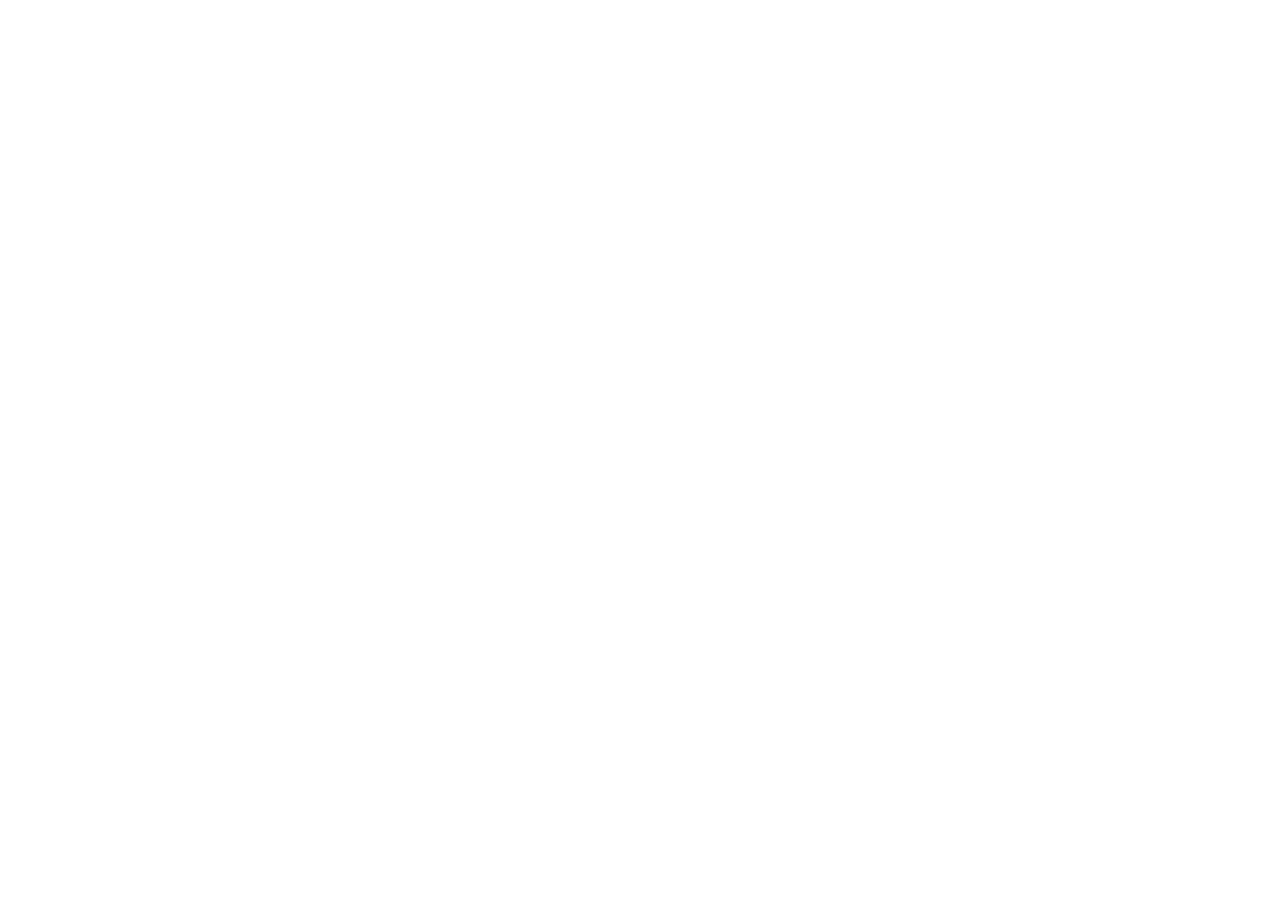
==== index.html @ 0c6db6ee "Iniciando segunda pre entrega" ====
<!DOCTYPE html>
<html lang="en">
<head>
    <meta charset="UTF-8">
    <meta name="viewport" content="width=device-width, initial-scale=1.0">
    <title>Document</title>
</head>
<body>
    
</body>
</html>
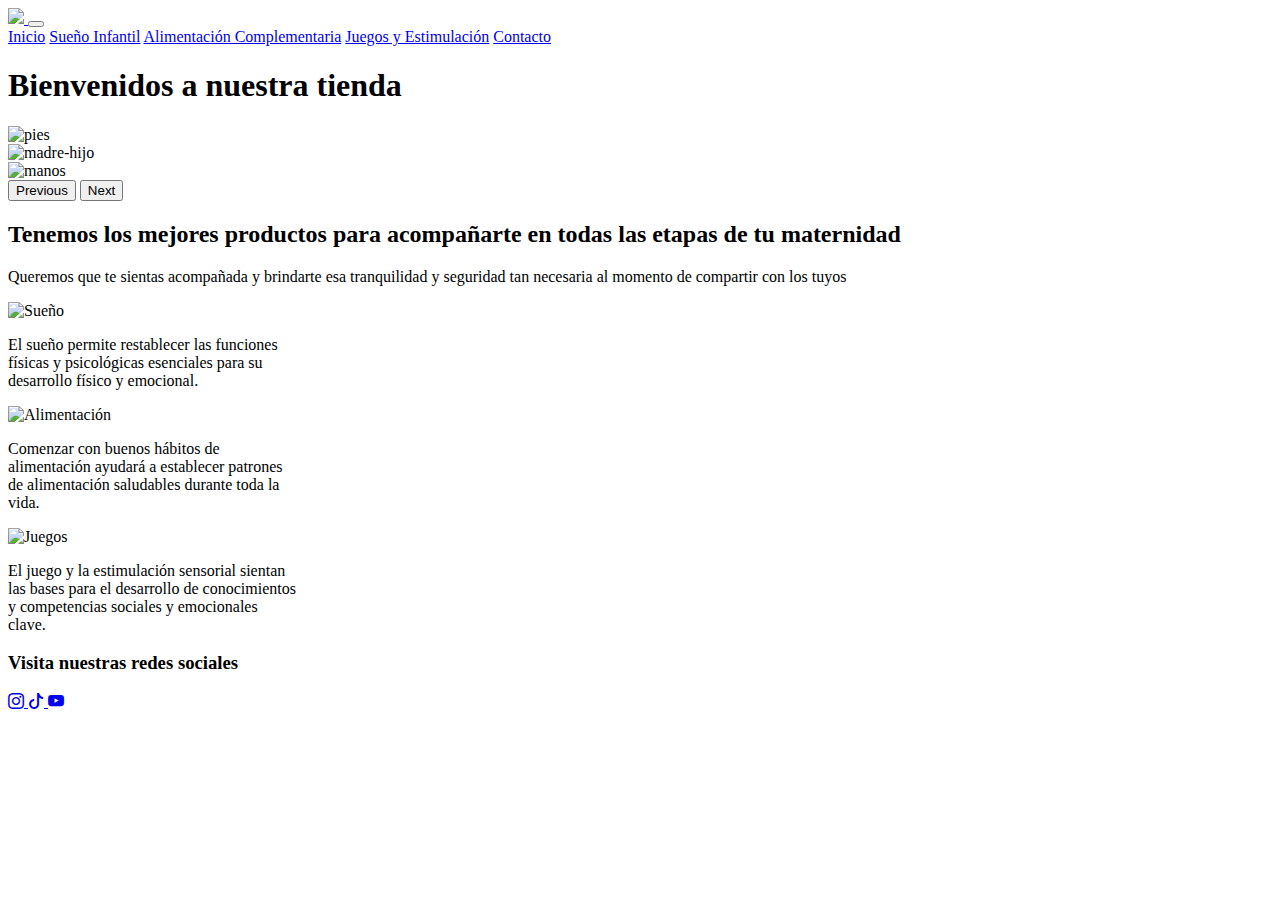
==== commit 3cf69696: "Creando pages html" ====
--- a/index.html
+++ b/index.html
@@ -1,11 +1,111 @@
 <!DOCTYPE html>
 <html lang="en">
 <head>
-    <meta charset="UTF-8">
-    <meta name="viewport" content="width=device-width, initial-scale=1.0">
-    <title>Document</title>
+        <meta charset="UTF-8">
+        <meta name="viewport" content="width=device-width, initial-scale=1.0">
+        <link href="https://cdn.jsdelivr.net/npm/bootstrap@5.3.2/dist/css/bootstrap.min.css" rel="stylesheet" integrity="sha384-T3c6CoIi6uLrA9TneNEoa7RxnatzjcDSCmG1MXxSR1GAsXEV/Dwwykc2MPK8M2HN" crossorigin="anonymous">
+        <link rel="stylesheet" href="https://cdn.jsdelivr.net/npm/bootstrap-icons@1.10.5/font/bootstrap-icons.css">
+        <link rel="stylesheet" href="../pre-entrega-2/css/styles.css">
+        <title>Criando con amor</title>
 </head>
 <body>
+    <header>
+        <nav class="navbar navbar-expand-lg">
+            <div class="container-fluid">
+                <a class="navbar-brand" href="index.html">
+                    <img class="logo" src="img/logo (2).png">
+                </a>
+                <button class="navbar-toggler" type="button" data-bs-toggle="collapse" data-bs-target="#navbarNavAltMarkup" aria-controls="navbarNavAltMarkup" aria-expanded="false" aria-label="Toggle navigation">
+                <span class="navbar-toggler-icon"></span>
+                </button>
+                <div class="collapse navbar-collapse" id="navbarNavAltMarkup">
+                    <div class="navbar-nav">
+                        <a class="nav-link active" aria-current="page" href="index.html">Inicio</a>
+                        <a class="nav-link" href="../pre-entrega-2/pages/sueno-infantil.html">Sueño Infantil</a>
+                        <a class="nav-link" href="../pre-entrega-2/pages/alimentación-complementaria.html">Alimentación Complementaria</a>
+                        <a class="nav-link" href="../pre-entrega-2/pages/juego-estimulacion.html">Juegos y Estimulación</a>
+                        <a class="nav-link" href="../pre-entrega-2/pages/contacto.html">Contacto</a>
+                    </div>
+                </div>
+            </div>
+        </nav>
+    </header>
+
+    <section class="my-5">
+        <h1 class="my-5 text-center">Bienvenidos a nuestra tienda</h1>
+        <div id="carouselExampleFade" class="carousel slide carousel-fade mx-auto">
+            <div class="carousel-inner">
+                <div class="carousel-item active">
+                    <img src="img/portada.jpg" class="d-block w-100" alt="pies">
+                </div>
+                <div class="carousel-item">
+                    <img src="img/portada2.jpg" class="d-block w-100" alt="madre-hijo">
+                </div>
+                <div class="carousel-item">
+                    <img src="img/portada3.jpg" class="d-block w-100" alt="manos">
+                </div>
+            </div>
+            <button class="carousel-control-prev" type="button" data-bs-target="#carouselExampleFade" data-bs-slide="prev">
+                <span class="carousel-control-prev-icon" aria-hidden="true"></span>
+                <span class="visually-hidden">Previous</span>
+            </button>
+            <button class="carousel-control-next" type="button" data-bs-target="#carouselExampleFade" data-bs-slide="next">
+                <span class="carousel-control-next-icon" aria-hidden="true"></span>
+                <span class="visually-hidden">Next</span>
+            </button>
+        </div>
+    </section>
+
+    <section class="container my-5">
+            <h2 class="text-center">Tenemos los mejores productos para acompañarte en todas las etapas de tu maternidad</h2>
+            <p class="text-center">Queremos que te sientas acompañada y brindarte esa tranquilidad y seguridad tan necesaria al momento de compartir con los tuyos</p>
     
+            <div class="container-cards">
+                <!-- CARD 1 -->
+                <div class="card" style="width: 18rem;">
+                    <img src="img/sueño-inicio.jpg" class="card-img-top" alt="Sueño">
+                    <div class="card-body">
+                        <p class="card-text">El sueño permite restablecer las funciones físicas y psicológicas esenciales para su desarrollo físico y emocional.</p>
+                    </div>
+                </div>
+    
+                <!-- CARD 2 -->
+                <div class="card" style="width: 18rem;">
+                    <img src="img/comida-inicio.jpg" class="card-img-top" alt="Alimentación">
+                    <div class="card-body">
+                        <p class="card-text">Comenzar con buenos hábitos de alimentación ayudará a establecer patrones de alimentación saludables durante toda la vida.</p>
+                    </div>
+                </div>
+    
+                <!-- CARD 3 -->
+                <div class="card" style="width: 18rem;">
+                    <img src="img/juego-inicio.jpg" class="card-img-top" alt="Juegos">
+                    <div class="card-body">
+                        <p class="card-text">El juego y la estimulación sensorial sientan las bases para el desarrollo de conocimientos y competencias sociales y emocionales clave.</p>
+                    </div>
+                </div>
+            </div>
+    </section>
+    
+
+    <footer>
+        <h3 class="text-center">Visita nuestras redes sociales</h3>
+
+        <div class="redes d-flex justify-content-center">
+            <a href="https://www.instagram.com" target="_blank" class="me-5">
+                <i class="bi bi-instagram"></i>
+            </a>
+
+            <a href="https://www.tiktok.com" target="_blank" class="me-5">
+                <i class="bi bi-tiktok"></i>
+            </a>
+
+            <a href="https://www.youtube.com" target="_blank">
+                <i class="bi bi-youtube"></i>
+            </a>
+        </div>
+    </footer>
+
+    <script src="https://cdn.jsdelivr.net/npm/bootstrap@5.3.2/dist/js/bootstrap.bundle.min.js" integrity="sha384-C6RzsynM9kWDrMNeT87bh95OGNyZPhcTNXj1NW7RuBCsyN/o0jlpcV8Qyq46cDfL" crossorigin="anonymous"></script>
 </body>
 </html>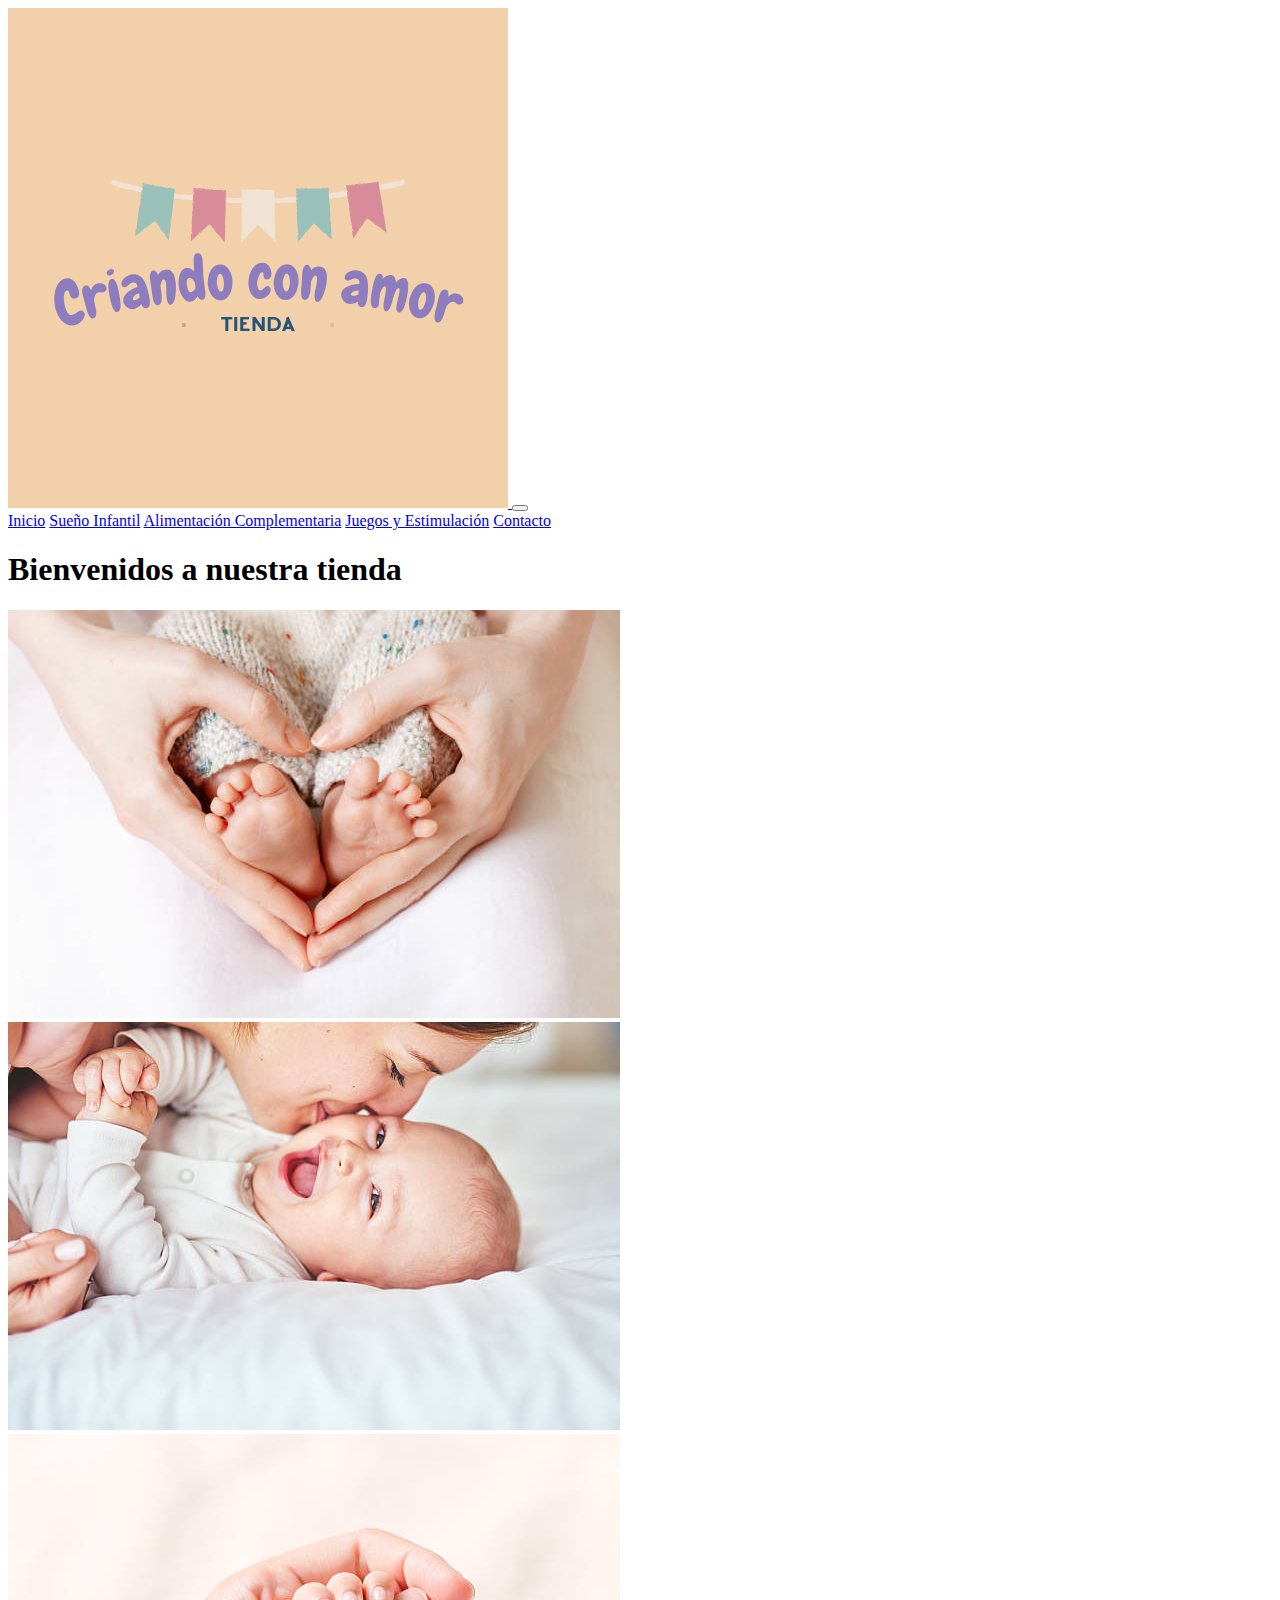
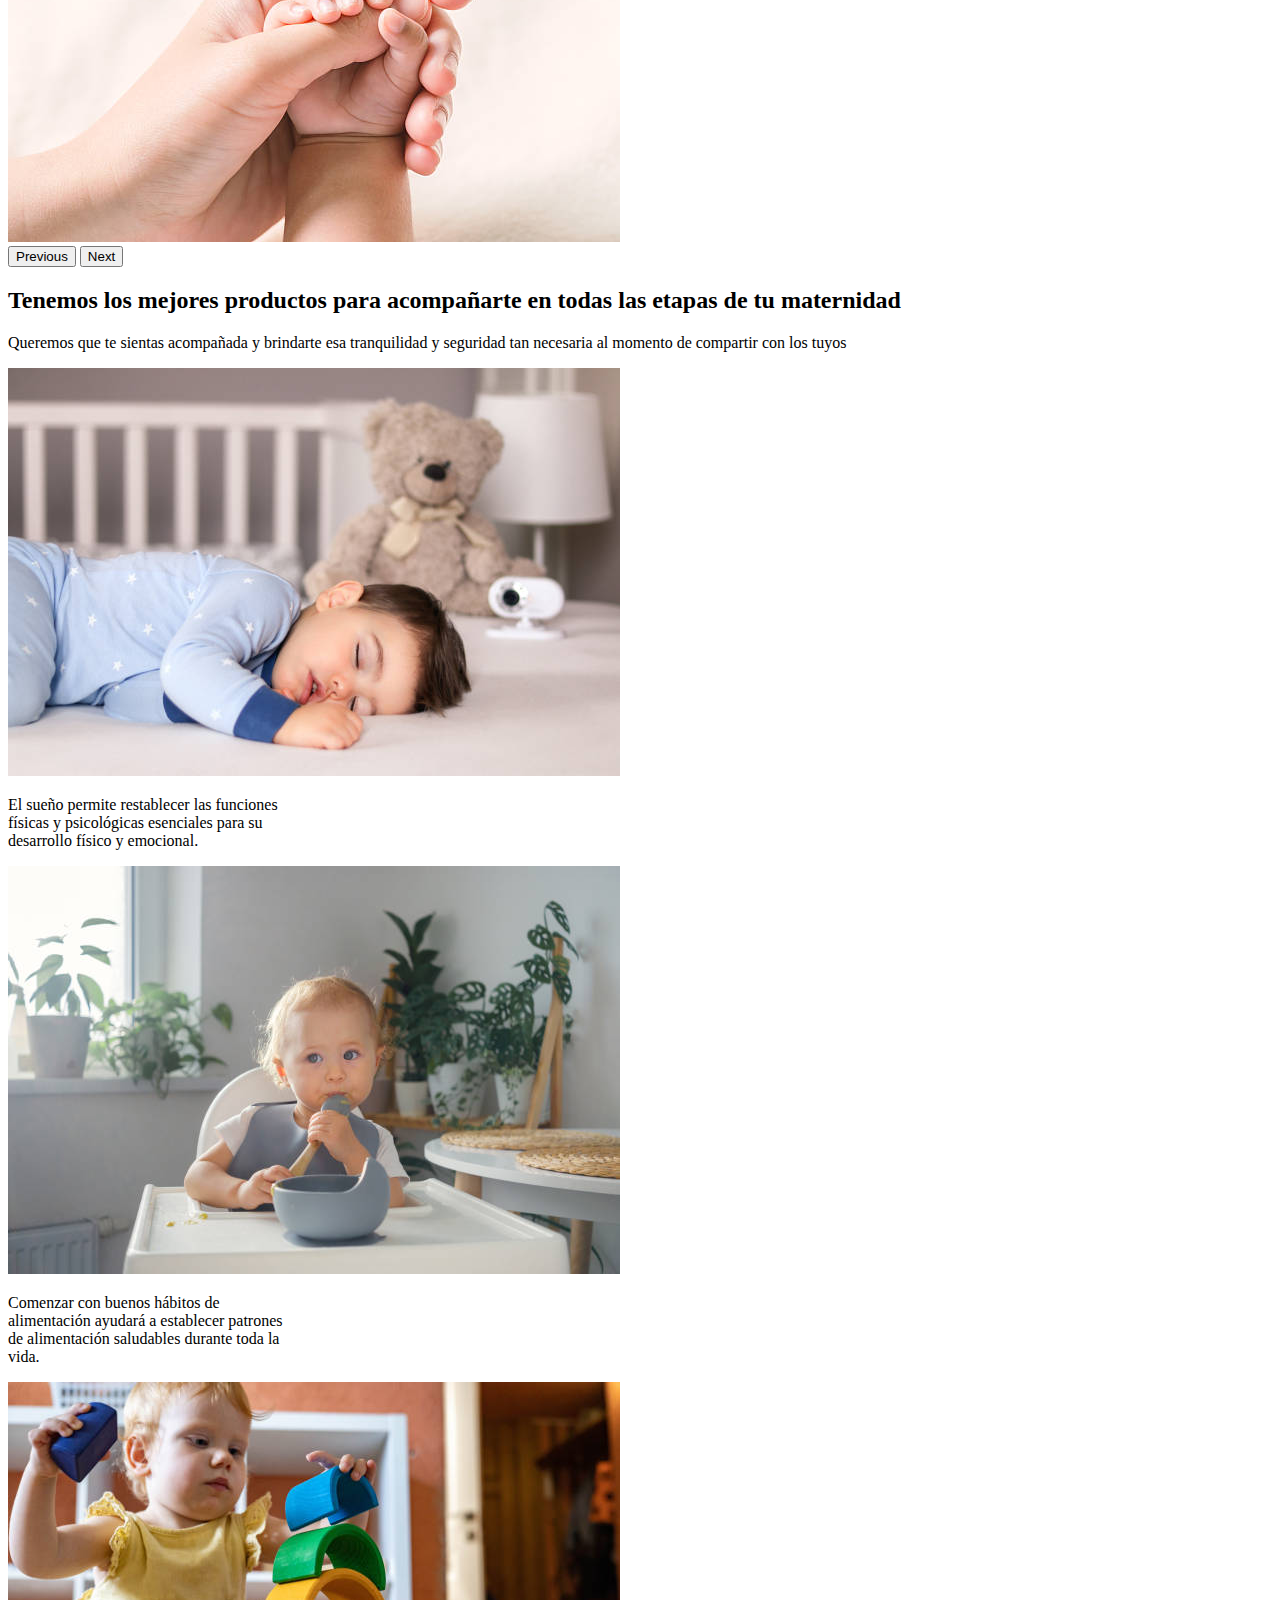
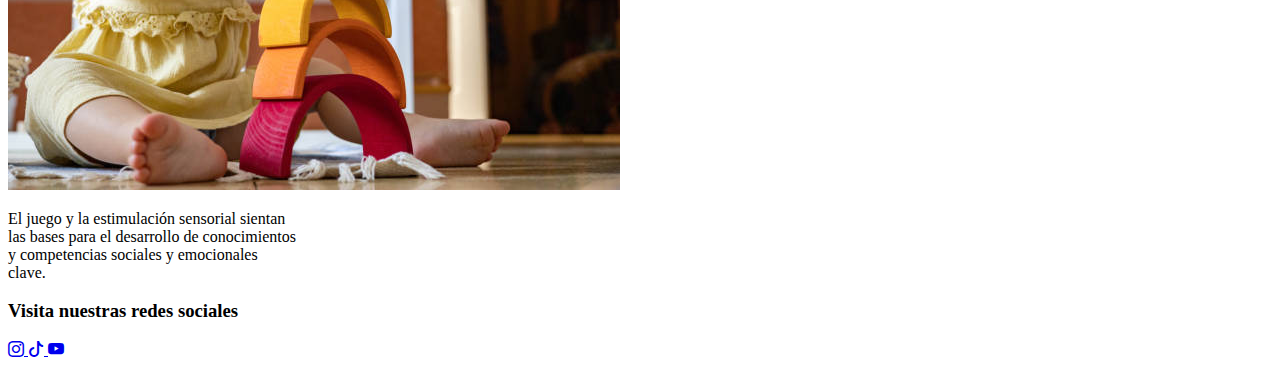
==== commit a665535a: "Corrección imagen logo" ====
--- a/index.html
+++ b/index.html
@@ -13,7 +13,7 @@
         <nav class="navbar navbar-expand-lg">
             <div class="container-fluid">
                 <a class="navbar-brand" href="index.html">
-                    <img class="logo" src="img/logo (2).png">
+                    <img class="logo" src="img/logo2.png">
                 </a>
                 <button class="navbar-toggler" type="button" data-bs-toggle="collapse" data-bs-target="#navbarNavAltMarkup" aria-controls="navbarNavAltMarkup" aria-expanded="false" aria-label="Toggle navigation">
                 <span class="navbar-toggler-icon"></span>
